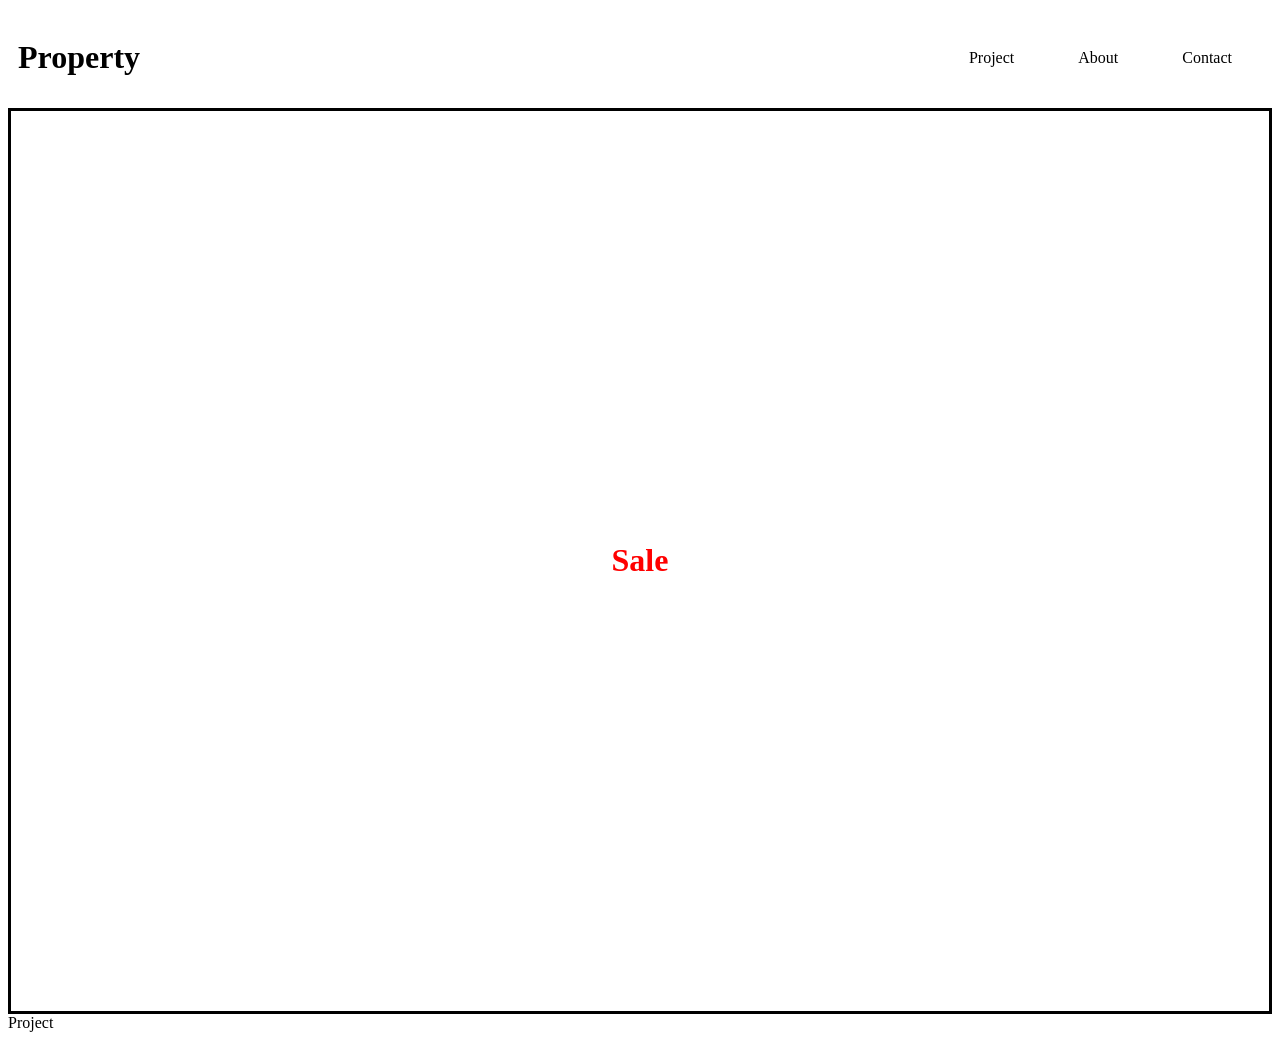
==== Day4/template.html @ 3452bfa0 "first commit" ====
<!DOCTYPE html>
   <html lang="en">
   <head>
    <meta charset="UTF-8">
    <meta name="viewport" content="width=device-width, initial-scale=1.0">
    <link rel="stylesheet" href="style.css">
    <title>Document</title>
   </head>
   <body>
    <div class="navbar">
        <h1>Property</h1>
        <div>
            <a href="">Project</a>
            <a href="">About</a>
            <a href="">Contact</a>
        </div>
    </div>
    <div class="hero">
            <h1>Sale</h1>
        </div>
        <header>Project</header>

        <div class="projects">
            <img src="https://tse2.mm.bing.net/th/id/OIP.D1Sqr6pni4cPbDipu_q66QHaE7?r=0&pid=Api&h=220&P=0" alt="">
            <img src="https://in.images.search.yahoo.com/search/images;_ylt=A2RTO_epjrtqREEAISe9HAx.;_ylu=Y29sbwNhcC1zb3V0aGVhc3QtMQRwb3MDNAR2dGlkAwRzZWMDc3I-?fr=mcafee&rurl=https%3A%2F%2Fwallpapercave.com%2Fmodern-house-wallpapers&p=house+images&sigr=J5_xtyAWKHpF&imgurl=https%3A%2F%2Fwallpapercave.com%2Fwp%2Fwp4372811.jpg" alt="">
            <img src="https://tse2.mm.bing.net/th/id/OIP.HyPO0GQqnsGoMcauAHz_MQHaE7?r=0&pid=Api&h=220&P=0" alt="">
            <img src="https://tse3.mm.bing.net/th/id/OIP.5kGyoxY2XZDixSK0JrZLjQHaFE?r=0&pid=Api&h=220&P=0" alt="">
        </div>
   </body>
   </html>
---- Day4/style.css ----
.navbar{
    display: flex;
    align-items: center;
    justify-content: space-between;


    padding: 10px;
}

.navbar a{
    text-decoration: none;
    color: black;
    padding: 10px 30px;
}

.hero{
    border: solid black;
    height: 900px;
    display: flex;
    align-items: center;
    justify-content: center;
    background-image: url('https://static.vecteezy.com/system/resources/previews/049/514/749/non_2x/beautiful-suburban-family-house-front-view-transparent-png.png');
    background-size: cover;

}

.hero h1{
    color: red;
    
}
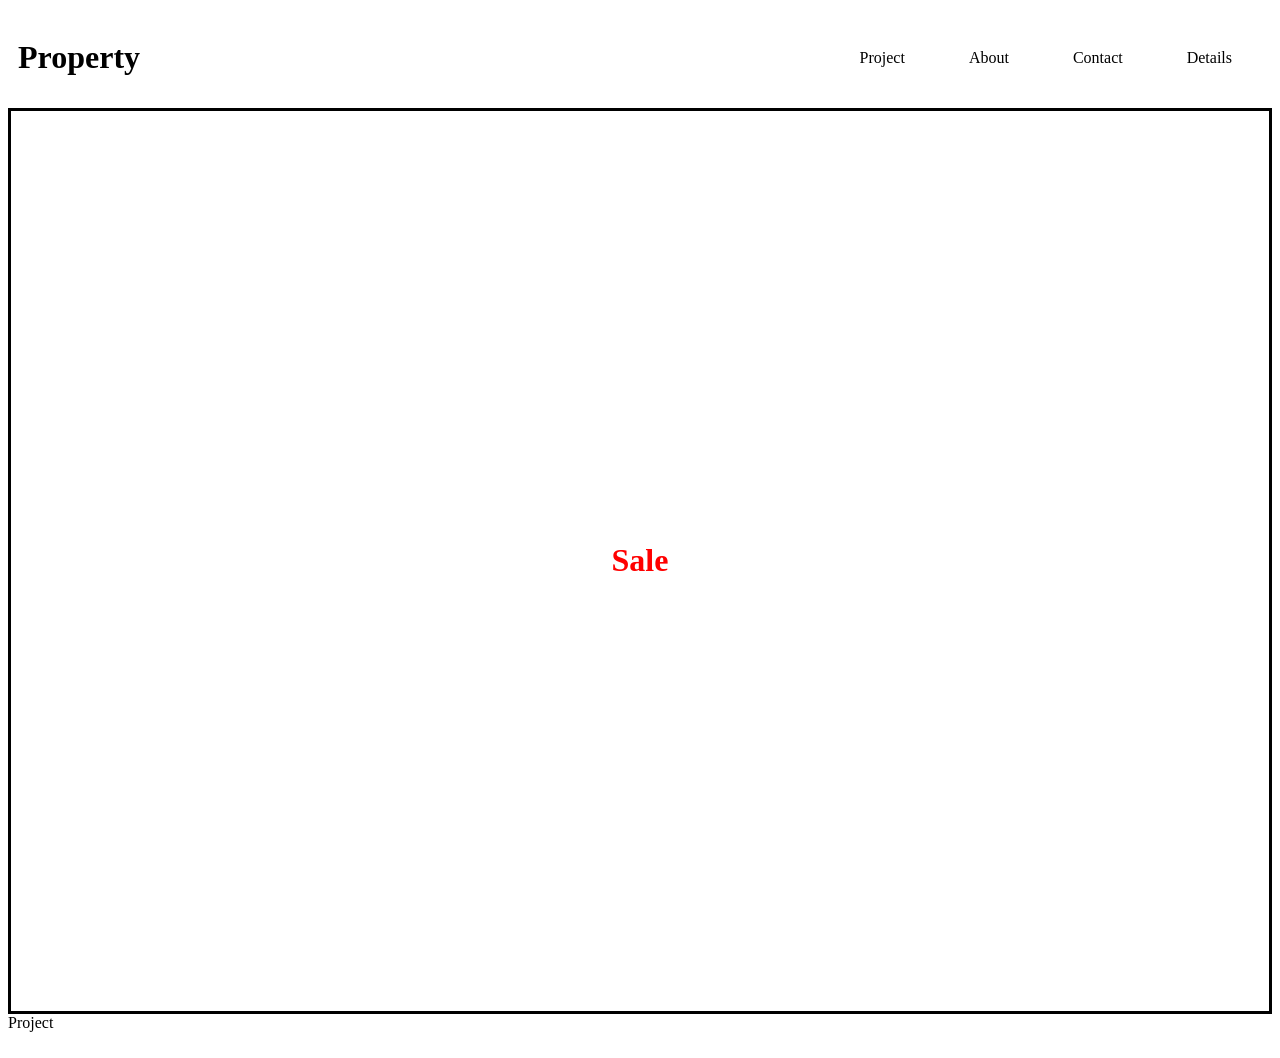
==== commit 5212629a: "message" ====
--- a/Day4/template.html
+++ b/Day4/template.html
@@ -13,6 +13,7 @@
             <a href="">Project</a>
             <a href="">About</a>
             <a href="">Contact</a>
+            <a href="">Details</a>
         </div>
     </div>
     <div class="hero">
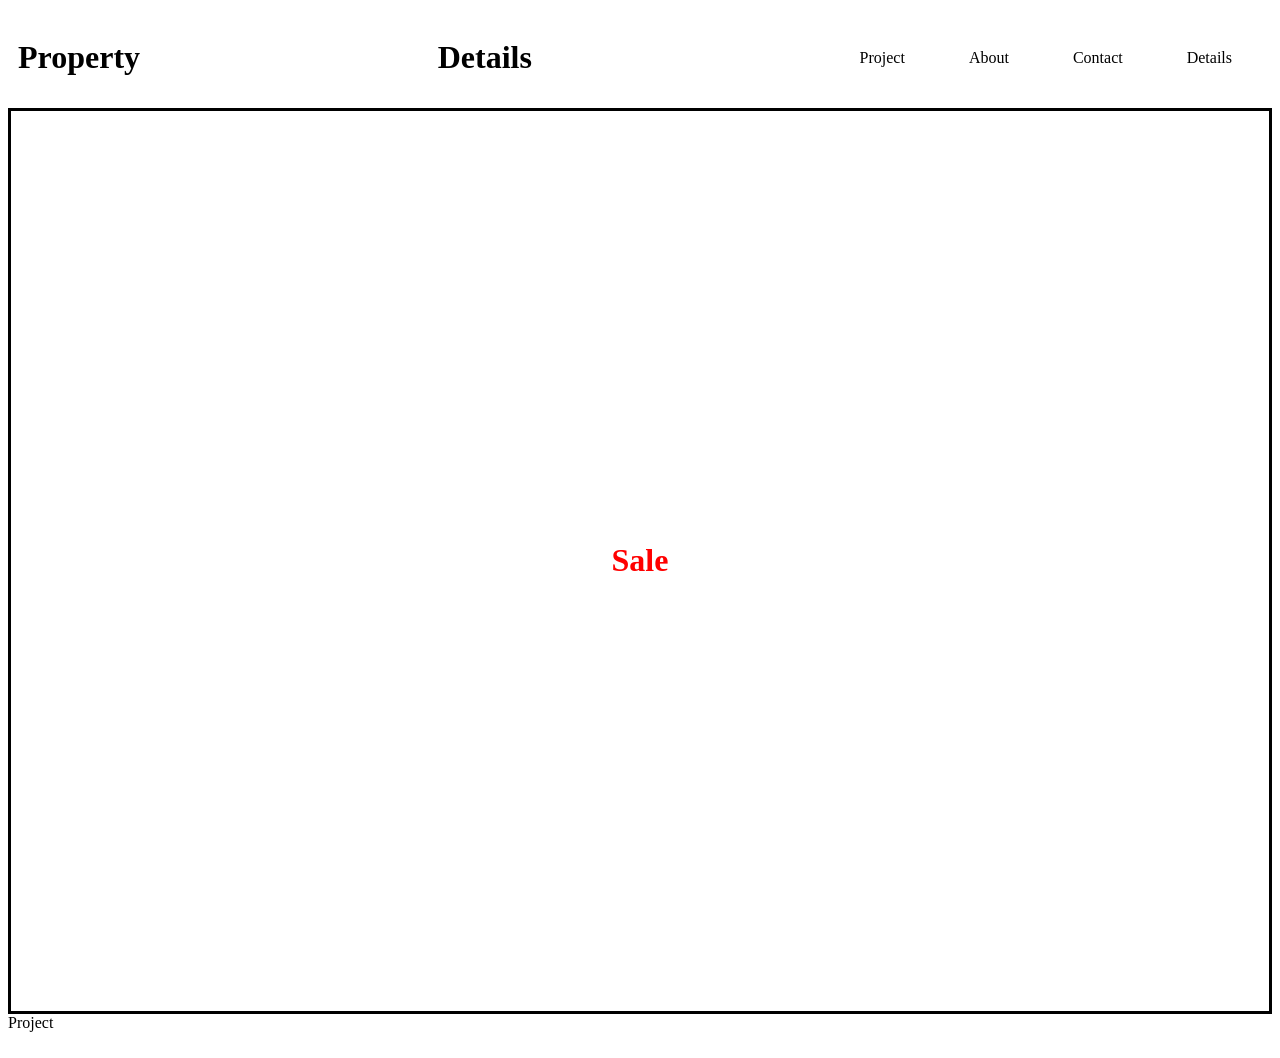
==== commit 070c267e: "add something" ====
--- a/Day4/template.html
+++ b/Day4/template.html
@@ -9,6 +9,7 @@
    <body>
     <div class="navbar">
         <h1>Property</h1>
+        <h1>Details</h1>
         <div>
             <a href="">Project</a>
             <a href="">About</a>
